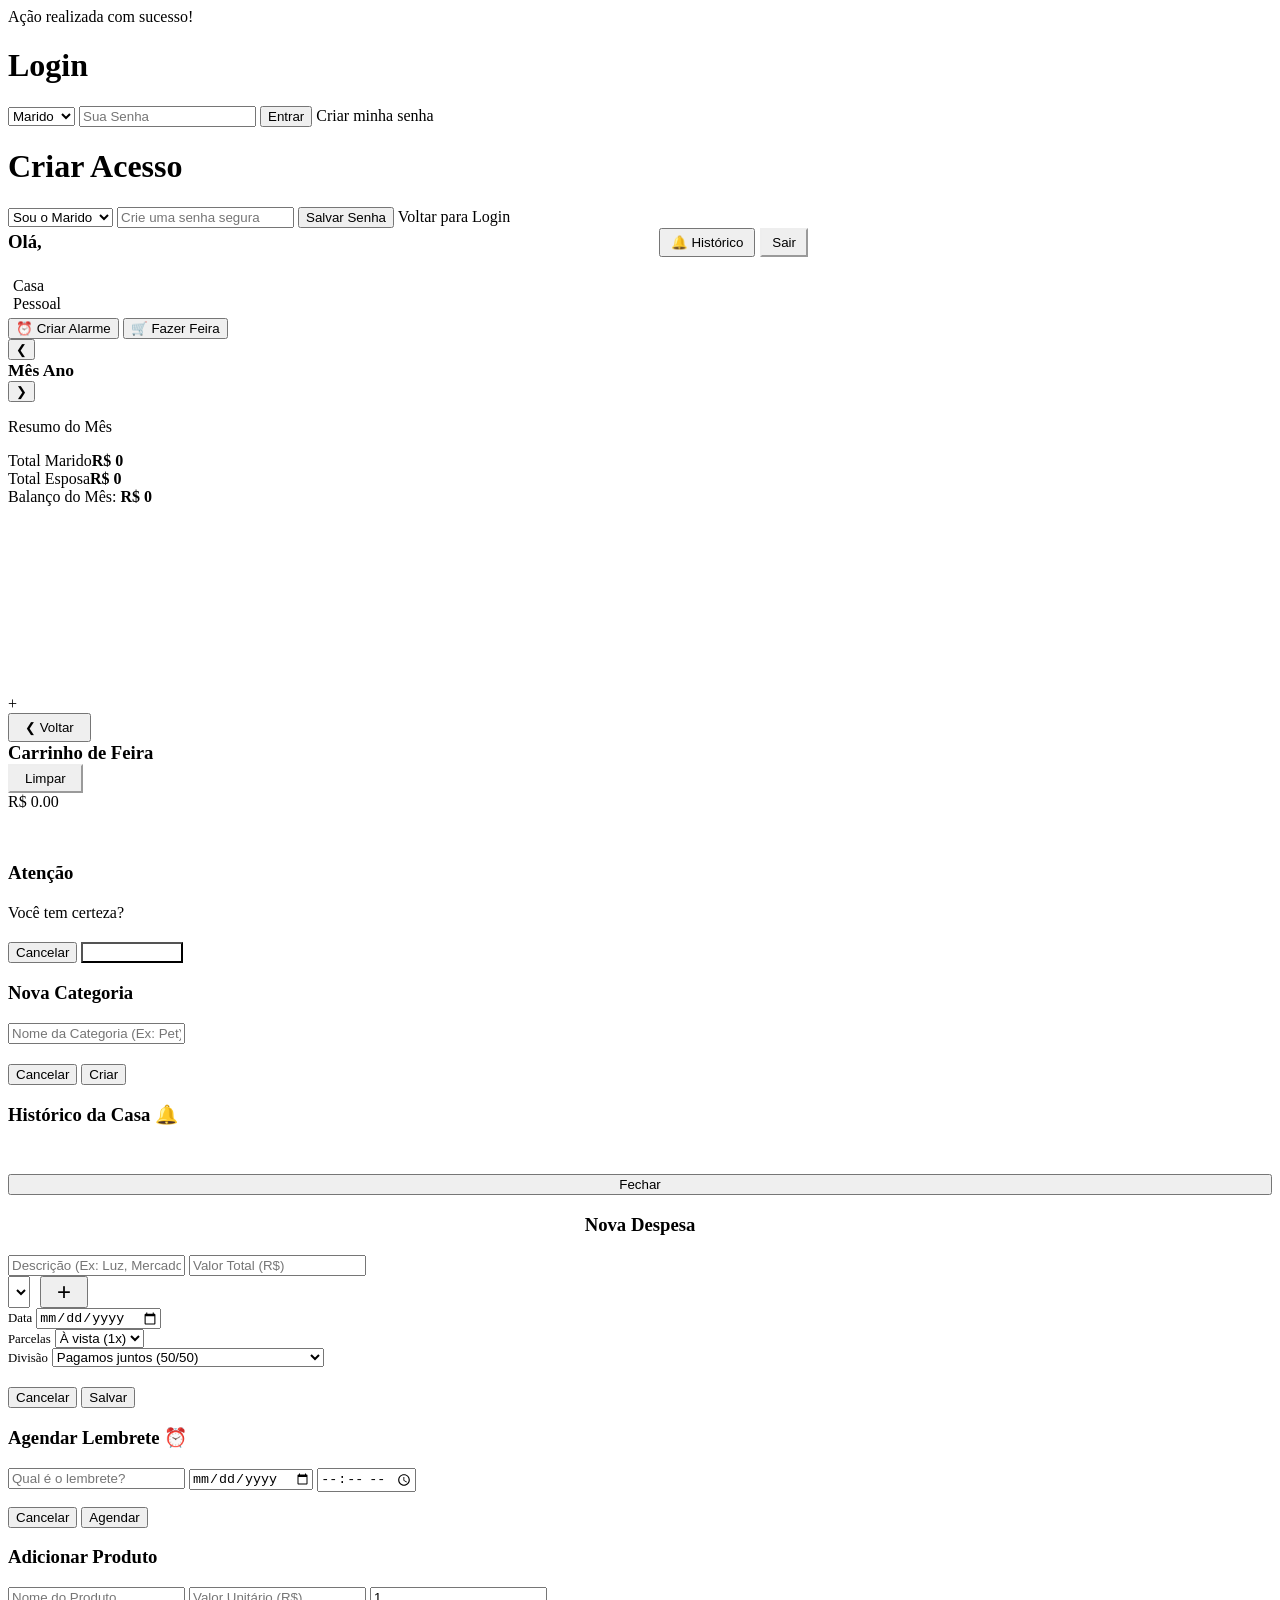
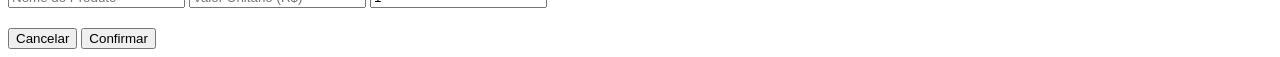
==== inde.html @ 4051adb4 "Create inde.html" ====
<!DOCTYPE html>
<html lang="pt-BR">
<head>
    <meta charset="UTF-8">
    <meta name="viewport" content="width=device-width, initial-scale=1.0">
    <title>Finanças Premium v7.2</title>
    
    <link rel="manifest" href="manifest.json">
    <link rel="stylesheet" href="style.css">
    
    <meta name="theme-color" content="#0f0c29">
</head>
<body>

    <div id="toast">Ação realizada com sucesso!</div>

    <div id="login-screen" class="screen glass active">
        <h1>Login</h1>
        <select id="login-user"><option value="marido">Marido</option><option value="esposa">Esposa</option></select>
        <input type="password" id="login-pass" placeholder="Sua Senha">
        <button onclick="attemptLogin()">Entrar</button>
        <span class="link-text" onclick="showScreen('register-screen')">Criar minha senha</span>
    </div>

    <div id="register-screen" class="screen glass">
        <h1>Criar Acesso</h1>
        <select id="reg-user"><option value="marido">Sou o Marido</option><option value="esposa">Sou a Esposa</option></select>
        <input type="password" id="reg-pass" placeholder="Crie uma senha segura">
        <button onclick="handleRegister()">Salvar Senha</button>
        <span class="link-text" onclick="showScreen('login-screen')">Voltar para Login</span>
    </div>

    <div id="main-screen" class="screen" style="max-width: 800px;">
        <header class="glass" style="display: flex; justify-content: space-between; align-items: center; margin-bottom: 15px; flex-wrap: wrap; gap: 5px;">
            <h3 style="margin:0;">Olá, <span id="display-user" style="color:white; text-transform: capitalize;"></span></h3>
            <div style="display: flex; gap: 5px;">
                <button id="btn-install" class="btn-outline" style="display: none; width: auto; padding: 5px 10px;" onclick="installApp()">⬇️ App</button>
                <button onclick="openNotifications()" class="btn-outline" style="width: auto; padding: 5px 10px;">🔔 Histórico</button>
                <button onclick="logout()" class="btn-outline" style="width: auto; padding: 5px 10px; color: var(--danger); border-color: var(--danger);">Sair</button>
            </div>
        </header>

        <div class="tabs glass" style="padding: 5px;">
            <div class="tab active" id="tab-home" onclick="setTab('home')">Casa</div>
            <div class="tab" id="tab-personal" onclick="setTab('personal')">Pessoal</div>
        </div>

        <div class="tools-row">
            <button class="tool-btn glass" onclick="openAlarmModal()">⏰ Criar Alarme</button>
            <button class="tool-btn glass" onclick="showFeiraScreen()">🛒 Fazer Feira</button>
        </div>

        <div class="glass" style="margin-bottom: 15px;">
            <div class="calendar-header">
                <button onclick="changeMonth(-1)">❮</button>
                <h4 id="cal-month-year" style="margin:0; font-size: 1.1rem;">Mês Ano</h4>
                <button onclick="changeMonth(1)">❯</button>
            </div>
            <div id="calendar-days" class="calendar-grid"></div>
        </div>

        <p class="section-title">Resumo do Mês</p>
        <div class="summary-grid">
            <div class="card glass" id="card-marido"><span id="label-marido">Total Marido</span><strong id="stat-m">R$ 0</strong></div>
            <div class="card glass" id="card-esposa">Total Esposa<strong id="stat-e">R$ 0</strong></div>
            <div id="card-balance" class="card glass" style="grid-column: span 2;">
                Balanço do Mês: <strong id="stat-balance">R$ 0</strong>
            </div>
        </div>

        <div class="glass chart-container" style="text-align: center;">
            <canvas id="expense-chart" width="160" height="160"></canvas>
            <div id="chart-legend" style="display:flex; flex-wrap:wrap; justify-content:center; gap:5px; margin-top:10px;"></div>
        </div>

        <div class="glass" id="list-container" style="margin-top:15px;"></div>
        <div class="fab" onclick="openAddModal()" id="main-fab">+</div>
    </div>

    <div id="feira-screen" class="screen" style="max-width: 800px;">
        <div class="feira-header glass">
            <button class="btn-outline" onclick="closeFeiraScreen()" style="width: auto; padding: 5px 15px;">❮ Voltar</button>
            <h3 style="margin: 0;">Carrinho de Feira</h3>
            <button class="btn-outline" onclick="clearFeira()" style="width: auto; padding: 5px 15px; color: var(--danger); border-color: var(--danger);">Limpar</button>
        </div>
        <div class="glass">
            <div class="feira-total-display">R$ <span id="feira-total-val">0.00</span></div>
        </div>
        <div class="glass" id="feira-list-container" style="margin-top: 15px;"></div>
        <div class="fab" onclick="openFeiraItemModal()" style="background: var(--success); color: white;">+</div>
    </div>

    <div id="modal-confirm" class="modal">
        <div class="glass modal-content">
            <h3 id="confirm-title" style="color: var(--danger);">Atenção</h3>
            <p id="confirm-msg" style="margin: 20px 0;">Você tem certeza?</p>
            <div class="flex-row">
                <button onclick="closeModals()" class="btn-outline">Cancelar</button>
                <button id="btn-confirm-action" style="background: var(--danger); color: white;">Sim, confirmar</button>
            </div>
        </div>
    </div>

    <div id="modal-category" class="modal">
        <div class="glass modal-content">
            <h3>Nova Categoria</h3>
            <input type="text" id="new-cat-name" placeholder="Nome da Categoria (Ex: Pet)">
            <div class="flex-row" style="margin-top: 20px;">
                <button onclick="closeModals()" class="btn-outline">Cancelar</button>
                <button onclick="confirmAddCategory()">Criar</button>
            </div>
        </div>
    </div>

    <div id="modal-notifications" class="modal">
        <div class="glass modal-content" style="max-height: 80vh; display: flex; flex-direction: column;">
            <h3 style="color: var(--primary-gold);">Histórico da Casa 🔔</h3>
            <div id="notifications-list" style="overflow-y: auto; text-align: left; margin: 15px 0; font-size: 0.85rem; flex: 1;">
                </div>
            <button onclick="closeModals()" class="btn-outline">Fechar</button>
        </div>
    </div>

    <div id="modal-add" class="modal">
        <div class="glass modal-content" style="text-align: left;">
            <h3 id="form-title" style="text-align:center;">Nova Despesa</h3>
            <input type="hidden" id="edit-id" value="">
            <input type="text" id="exp-desc" placeholder="Descrição (Ex: Luz, Mercado)">
            <input type="number" id="exp-val" placeholder="Valor Total (R$)">
            <div style="display:flex; gap:10px;">
                <select id="exp-cat"></select>
                <button onclick="openCategoryModal()" style="width: auto; font-size: 1.5rem; padding: 0 15px;">+</button>
            </div>
            <label style="font-size: 0.8rem; color: var(--primary-gold);">Data</label>
            <input type="date" id="exp-date">

            <div id="parcelas-container">
                <label style="font-size: 0.8rem; color: var(--primary-gold);">Parcelas</label>
                <select id="exp-installments">
                    <option value="1">À vista (1x)</option>
                    <option value="2">2x</option><option value="3">3x</option><option value="4">4x</option>
                    <option value="5">5x</option><option value="6">6x</option><option value="12">12x</option>
                </select>
            </div>

            <div id="split-options">
                <label style="font-size: 0.8rem; color: var(--primary-gold);">Divisão</label>
                <select id="exp-split">
                    <option value="50">Pagamos juntos (50/50)</option>
                    <option value="100">Eu paguei tudo (O outro me deve metade)</option>
                    <option value="-100">O outro pagou tudo (Eu devo metade)</option>
                    <option value="0">Eu assumi tudo (O outro não deve nada)</option>
                </select>
            </div>
            
            <div class="flex-row" style="margin-top: 20px;">
                <button onclick="closeModals()" class="btn-outline">Cancelar</button>
                <button onclick="handleAddEntry()">Salvar</button>
            </div>
        </div>
    </div>

    <div id="modal-alarm" class="modal">
        <div class="glass modal-content">
            <h3>Agendar Lembrete ⏰</h3>
            <input type="text" id="alarm-desc" placeholder="Qual é o lembrete?">
            <input type="date" id="alarm-date">
            <input type="time" id="alarm-time">
            <div class="flex-row" style="margin-top: 15px;">
                <button onclick="closeModals()" class="btn-outline">Cancelar</button>
                <button onclick="handleSaveAlarm()">Agendar</button>
            </div>
        </div>
    </div>

    <div id="modal-feira-item" class="modal">
        <div class="glass modal-content">
            <h3 id="feira-item-title">Adicionar Produto</h3>
            <input type="hidden" id="feira-edit-id">
            <input type="text" id="feira-item-name" placeholder="Nome do Produto">
            <input type="number" id="feira-item-val" placeholder="Valor Unitário (R$)">
            <input type="number" id="feira-item-qtd" placeholder="Quantidade" value="1">
            <div class="flex-row" style="margin-top: 20px;">
                <button onclick="closeModals()" class="btn-outline">Cancelar</button>
                <button onclick="handleSaveFeiraItem()">Confirmar</button>
            </div>
        </div>
    </div>

    <script src="script.js"></script>
</body>
</html>
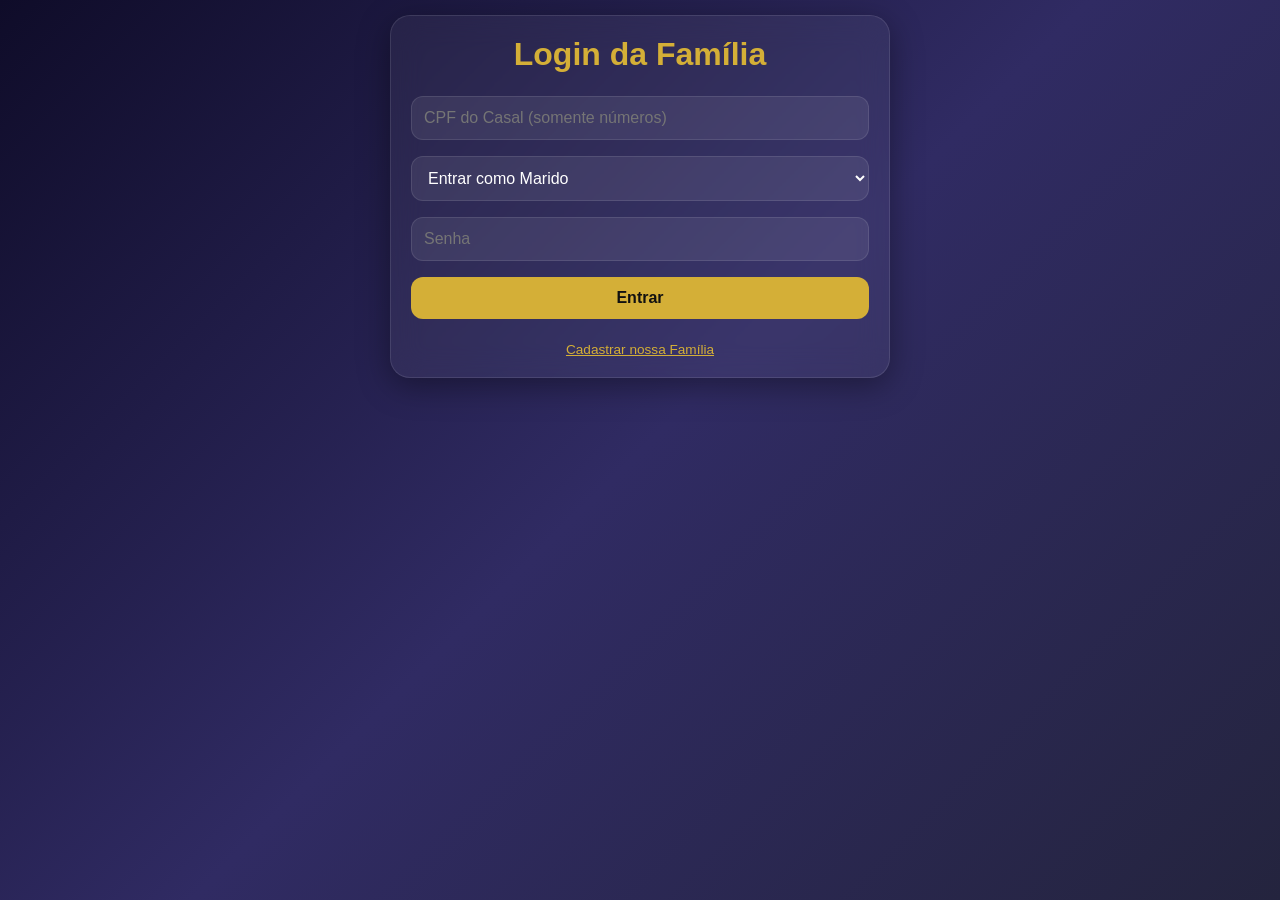
==== commit e1d27d84: "Update inde.html" ====
--- a/inde.html
+++ b/inde.html
@@ -3,11 +3,9 @@
 <head>
     <meta charset="UTF-8">
     <meta name="viewport" content="width=device-width, initial-scale=1.0">
-    <title>Finanças Premium v7.2</title>
-    
+    <title>Finanças Premium v8.0 (Online)</title>
     <link rel="manifest" href="manifest.json">
     <link rel="stylesheet" href="style.css">
-    
     <meta name="theme-color" content="#0f0c29">
 </head>
 <body>
@@ -15,18 +13,23 @@
     <div id="toast">Ação realizada com sucesso!</div>
 
     <div id="login-screen" class="screen glass active">
-        <h1>Login</h1>
-        <select id="login-user"><option value="marido">Marido</option><option value="esposa">Esposa</option></select>
-        <input type="password" id="login-pass" placeholder="Sua Senha">
+        <h1>Login da Família</h1>
+        <input type="text" id="login-cpf" placeholder="CPF do Casal (somente números)">
+        <select id="login-role">
+            <option value="marido">Entrar como Marido</option>
+            <option value="esposa">Entrar como Esposa</option>
+        </select>
+        <input type="password" id="login-pass" placeholder="Senha">
         <button onclick="attemptLogin()">Entrar</button>
-        <span class="link-text" onclick="showScreen('register-screen')">Criar minha senha</span>
+        <span class="link-text" onclick="showScreen('register-screen')">Cadastrar nossa Família</span>
     </div>
 
     <div id="register-screen" class="screen glass">
-        <h1>Criar Acesso</h1>
-        <select id="reg-user"><option value="marido">Sou o Marido</option><option value="esposa">Sou a Esposa</option></select>
-        <input type="password" id="reg-pass" placeholder="Crie uma senha segura">
-        <button onclick="handleRegister()">Salvar Senha</button>
+        <h1>Criar Conta</h1>
+        <p style="text-align: center; font-size: 0.8rem; margin-bottom: 15px; opacity: 0.8;">Use um CPF para ser o acesso do casal.</p>
+        <input type="text" id="reg-cpf" placeholder="CPF (somente números)">
+        <input type="password" id="reg-pass" placeholder="Crie uma senha (mínimo 6 dígitos)">
+        <button onclick="handleRegister()">Registrar Casal</button>
         <span class="link-text" onclick="showScreen('login-screen')">Voltar para Login</span>
     </div>
 
@@ -115,8 +118,7 @@
     <div id="modal-notifications" class="modal">
         <div class="glass modal-content" style="max-height: 80vh; display: flex; flex-direction: column;">
             <h3 style="color: var(--primary-gold);">Histórico da Casa 🔔</h3>
-            <div id="notifications-list" style="overflow-y: auto; text-align: left; margin: 15px 0; font-size: 0.85rem; flex: 1;">
-                </div>
+            <div id="notifications-list" style="overflow-y: auto; text-align: left; margin: 15px 0; font-size: 0.85rem; flex: 1;"></div>
             <button onclick="closeModals()" class="btn-outline">Fechar</button>
         </div>
     </div>
@@ -187,6 +189,6 @@
         </div>
     </div>
 
-    <script src="script.js"></script>
+    <script type="module" src="script.js"></script>
 </body>
 </html>
--- a/style.css
+++ b/style.css
@@ -0,0 +1,88 @@
+/* --- ESTILOS PREMIUM --- */
+:root {
+    --bg-gradient: linear-gradient(135deg, #0f0c29, #302b63, #24243e);
+    --glass-bg: rgba(255, 255, 255, 0.05);
+    --glass-border: rgba(255, 255, 255, 0.1);
+    --primary-gold: #d4af37;
+    --text-light: #f5f5f5;
+    --danger: #ff4757;
+    --success: #2ed573;
+    --info: #3498db;
+}
+
+* { box-sizing: border-box; margin: 0; padding: 0; font-family: 'Segoe UI', Tahoma, Geneva, Verdana, sans-serif; }
+body { background: var(--bg-gradient); color: var(--text-light); min-height: 100vh; padding: 15px; padding-bottom: 80px; }
+
+.glass {
+    background: var(--glass-bg); backdrop-filter: blur(15px); -webkit-backdrop-filter: blur(15px);
+    border: 1px solid var(--glass-border); border-radius: 20px; padding: 20px;
+    box-shadow: 0 8px 32px 0 rgba(0, 0, 0, 0.37);
+}
+
+.screen { display: none; max-width: 500px; margin: auto; animation: fadeIn 0.4s ease; }
+.screen.active { display: block; }
+@keyframes fadeIn { from { opacity: 0; transform: scale(0.95); } to { opacity: 1; transform: scale(1); } }
+
+h1, h2, h3, h4 { color: var(--primary-gold); text-align: center; margin-bottom: 15px; }
+
+input, select, button { width: 100%; padding: 12px; margin: 8px 0; border-radius: 12px; border: none; outline: none; font-size: 1rem; }
+input, select { background: rgba(255,255,255,0.08); color: white; border: 1px solid var(--glass-border); color-scheme: dark; }
+select option { color: #111; background: #fff; }
+
+button { background: var(--primary-gold); color: #111; font-weight: bold; cursor: pointer; transition: 0.3s; }
+.btn-outline { background: transparent; border: 1px solid var(--primary-gold); color: var(--primary-gold); }
+.link-text { color: var(--primary-gold); font-size: 0.85rem; cursor: pointer; display: block; margin-top: 15px; text-align: center; text-decoration: underline; }
+
+/* Tabs e Ferramentas */
+.tabs { display: flex; gap: 10px; margin-bottom: 10px; }
+.tab { flex: 1; padding: 10px; text-align: center; cursor: pointer; border-bottom: 2px solid transparent; opacity: 0.5; }
+.tab.active { border-color: var(--primary-gold); opacity: 1; color: var(--primary-gold); font-weight: bold; }
+
+.tools-row { display: flex; gap: 10px; margin-bottom: 15px; }
+.tool-btn { flex: 1; background: rgba(255,255,255,0.1); color: var(--text-light); font-size: 0.85rem; padding: 10px; display: flex; align-items: center; justify-content: center; gap: 5px; }
+
+/* Resumo e Lista */
+.section-title { font-size: 0.85rem; text-transform: uppercase; letter-spacing: 1px; color: var(--primary-gold); margin-bottom: 10px; text-align: center; }
+.summary-grid { display: grid; grid-template-columns: 1fr 1fr; gap: 10px; margin-bottom: 15px; }
+.card { padding: 10px; text-align: center; font-size: 0.85rem; }
+.card strong { display: block; font-size: 1.1rem; color: var(--primary-gold); }
+
+.expense-item { 
+    background: rgba(0,0,0,0.3); padding: 12px; border-radius: 12px; margin-bottom: 10px;
+    display: flex; justify-content: space-between; align-items: center; border-left: 4px solid var(--primary-gold);
+}
+.expense-info small { display: block; opacity: 0.7; font-size: 0.75rem; margin-top: 4px; }
+.action-btns { display: flex; gap: 5px; }
+.action-btns button { width: 35px; height: 35px; padding: 0; display: flex; justify-content: center; align-items: center; border-radius: 8px; font-size: 1.1rem; background: rgba(255,255,255,0.1); border: none; }
+
+/* Calendário */
+.calendar-header { display: flex; justify-content: space-between; align-items: center; margin-bottom: 10px; }
+.calendar-header button { width: auto; padding: 5px 15px; background: rgba(255,255,255,0.1); color: white; border-radius: 8px; }
+.calendar-grid { display: grid; grid-template-columns: repeat(7, 1fr); gap: 5px; text-align: center; font-size: 0.85rem; }
+.day-name { font-weight: bold; color: var(--primary-gold); padding-bottom: 5px; }
+.cal-day { padding: 8px 0; border-radius: 8px; cursor: pointer; background: rgba(0,0,0,0.2); transition: 0.2s; position: relative; }
+.cal-day.active { background: var(--primary-gold); color: #111; font-weight: bold; }
+.has-event::after { content: ''; width: 6px; height: 6px; background: var(--danger); border-radius: 50%; position: absolute; bottom: 3px; left: 50%; transform: translateX(-50%); }
+
+/* FAB (+) */
+.fab { position: fixed; bottom: 20px; right: 20px; width: 60px; height: 60px; background: var(--primary-gold); color: #111; border-radius: 50%; display: flex; justify-content: center; align-items: center; font-size: 30px; box-shadow: 0 4px 15px rgba(0,0,0,0.5); cursor: pointer; z-index: 100; }
+
+/* Modal e Toast */
+.modal { display: none; position: fixed; top: 0; left: 0; width: 100%; height: 100%; background: rgba(0,0,0,0.8); z-index: 999; justify-content: center; align-items: center; padding: 15px; }
+.modal.active { display: flex; }
+.modal-content { max-width: 400px; width: 100%; max-height: 90vh; overflow-y: auto; text-align: center; }
+.flex-row { display: flex; gap: 10px; align-items: center; justify-content: center; }
+.flex-row button { width: auto; padding: 12px 15px; flex: 1; }
+
+#toast { visibility: hidden; min-width: 250px; background-color: var(--success); color: #fff; text-align: center; border-radius: 12px; padding: 15px; position: fixed; z-index: 1000; left: 50%; bottom: 30px; transform: translateX(-50%); }
+#toast.show { visibility: visible; animation: fadein 0.4s, fadeout 0.4s 2.5s; }
+@keyframes fadein { from {bottom: 0; opacity: 0;} to {bottom: 30px; opacity: 1;} }
+@keyframes fadeout { from {bottom: 30px; opacity: 1;} to {bottom: 0; opacity: 0;} }
+
+/* Tela de Feira */
+.feira-header { display: flex; justify-content: space-between; align-items: center; margin-bottom: 20px; }
+.feira-total-display { font-size: 2.5rem; color: var(--success); text-align: center; margin: 20px 0; font-weight: bold; }
+
+/* Histórico */
+.log-item { background: rgba(255,255,255,0.05); padding: 10px; margin-bottom: 8px; border-radius: 8px; border-left: 3px solid var(--info); }
+.log-time { font-size: 0.7rem; color: #aaa; display: block; margin-bottom: 3px; }
